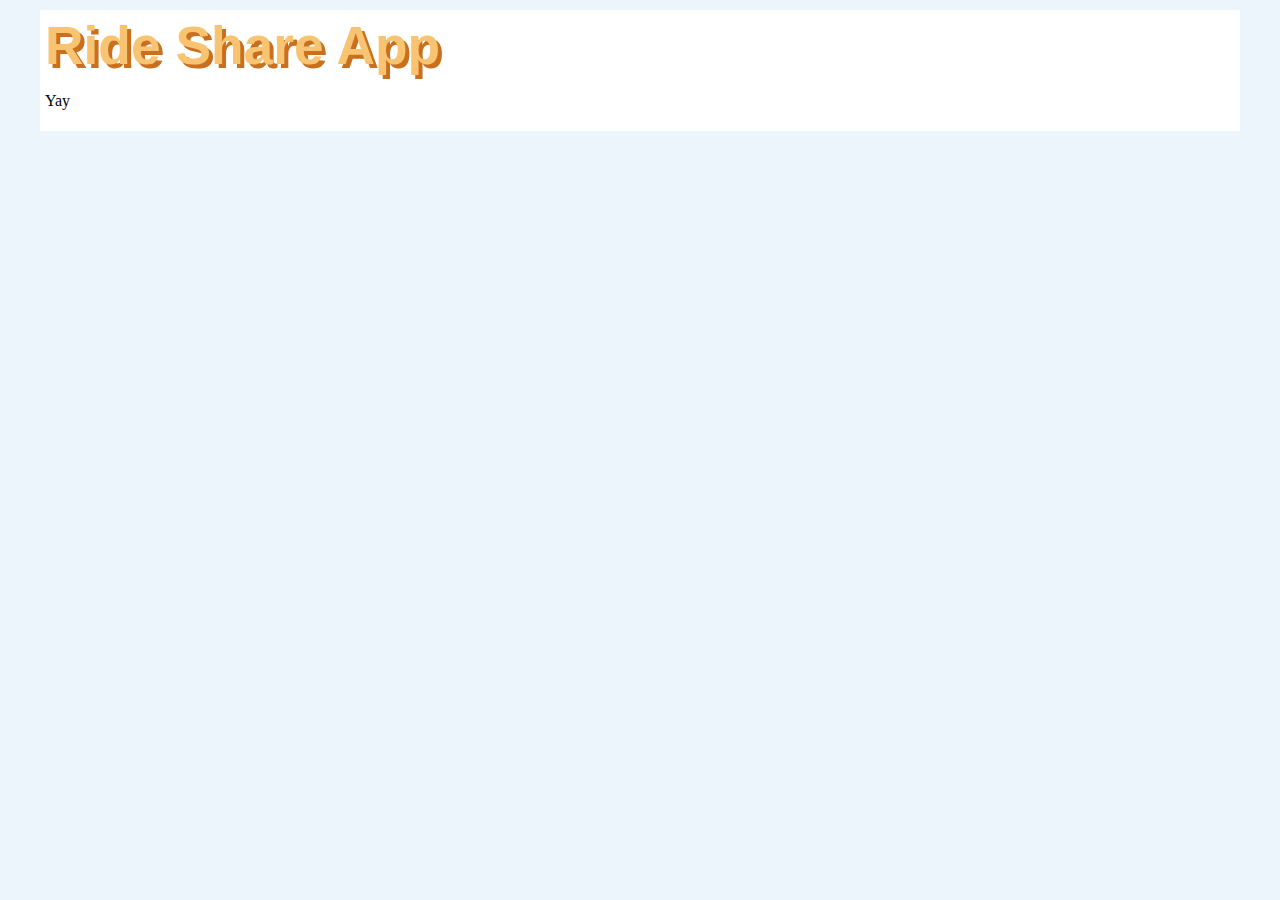
==== index.html @ 8c45d192 "Add files via upload" ====
<!DOCTYPE html>
<html lang="en">
	<head>
		<meta charset="utf-8" />
		<title>Ride Share!</title>
		<link rel="stylesheet" type="text/css" href="styles.css"/>
		<script type="text/javascript" src="funcs.js"></script>
		<meta name="robots" content="noindex,nofollow">

	</head>
	<body>
		<div id = "wrapper">
			<h1>Ride Share App</h1>
			<p>Yay</p>
		</div>
	</body>
</html>
---- styles.css ----
body {
  width: 1200px;
	margin: auto;
	padding: 10px;
	background-color: #ebf5fb;
}

#wrapper {
  background-color: #FFF;
  padding: 5px;
}

h1 {
	font-size: 40pt;
	text-shadow: 4px 4px #ca6f1e;
	color: #f8c471;
	font-family: sans-serif;
	margin-bottom: 0;
  margin-top: 0;
	padding-bottom: 0;
}
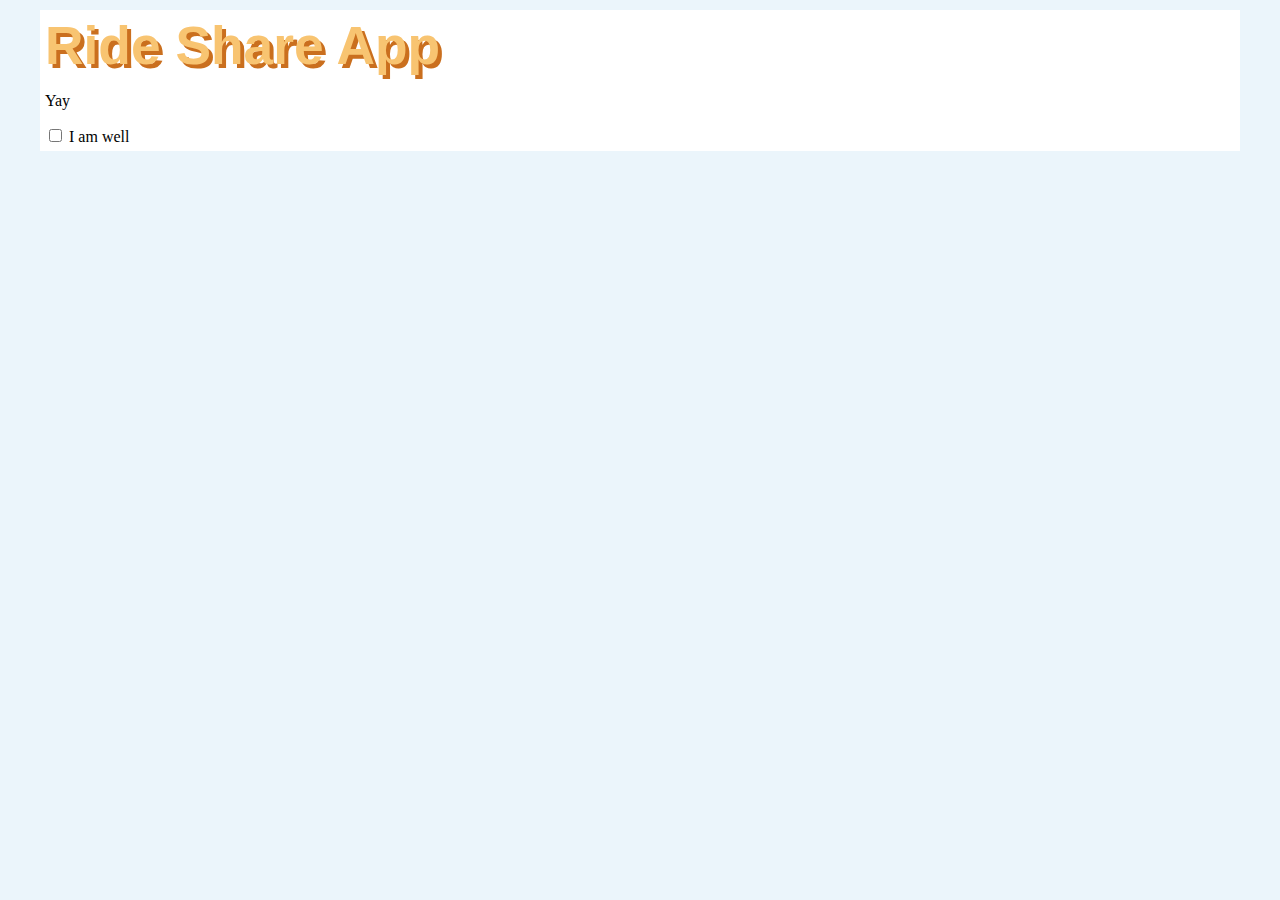
==== commit a0a7cea2: "Update index.html" ====
--- a/index.html
+++ b/index.html
@@ -12,6 +12,8 @@
 		<div id = "wrapper">
 			<h1>Ride Share App</h1>
 			<p>Yay</p>
+			<input type="checkbox" id="health" name="health">
+			<label for="health"> I am well</label><br>
 		</div>
 	</body>
 </html>
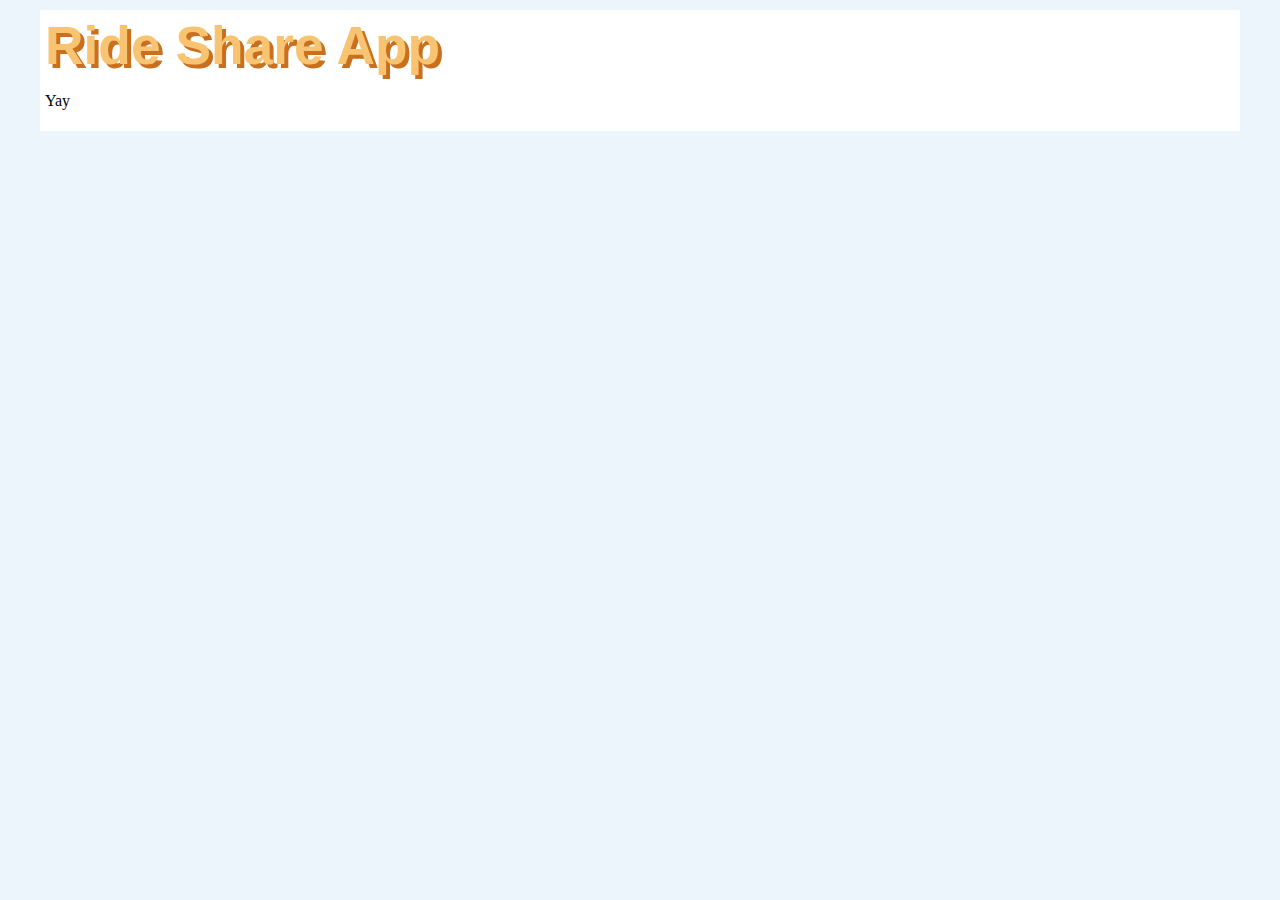
==== commit f8d5c7fb: "Update index.html" ====
--- a/index.html
+++ b/index.html
@@ -12,8 +12,6 @@
 		<div id = "wrapper">
 			<h1>Ride Share App</h1>
 			<p>Yay</p>
-			<input type="checkbox" id="health" name="health">
-			<label for="health"> I am well</label><br>
 		</div>
 	</body>
 </html>
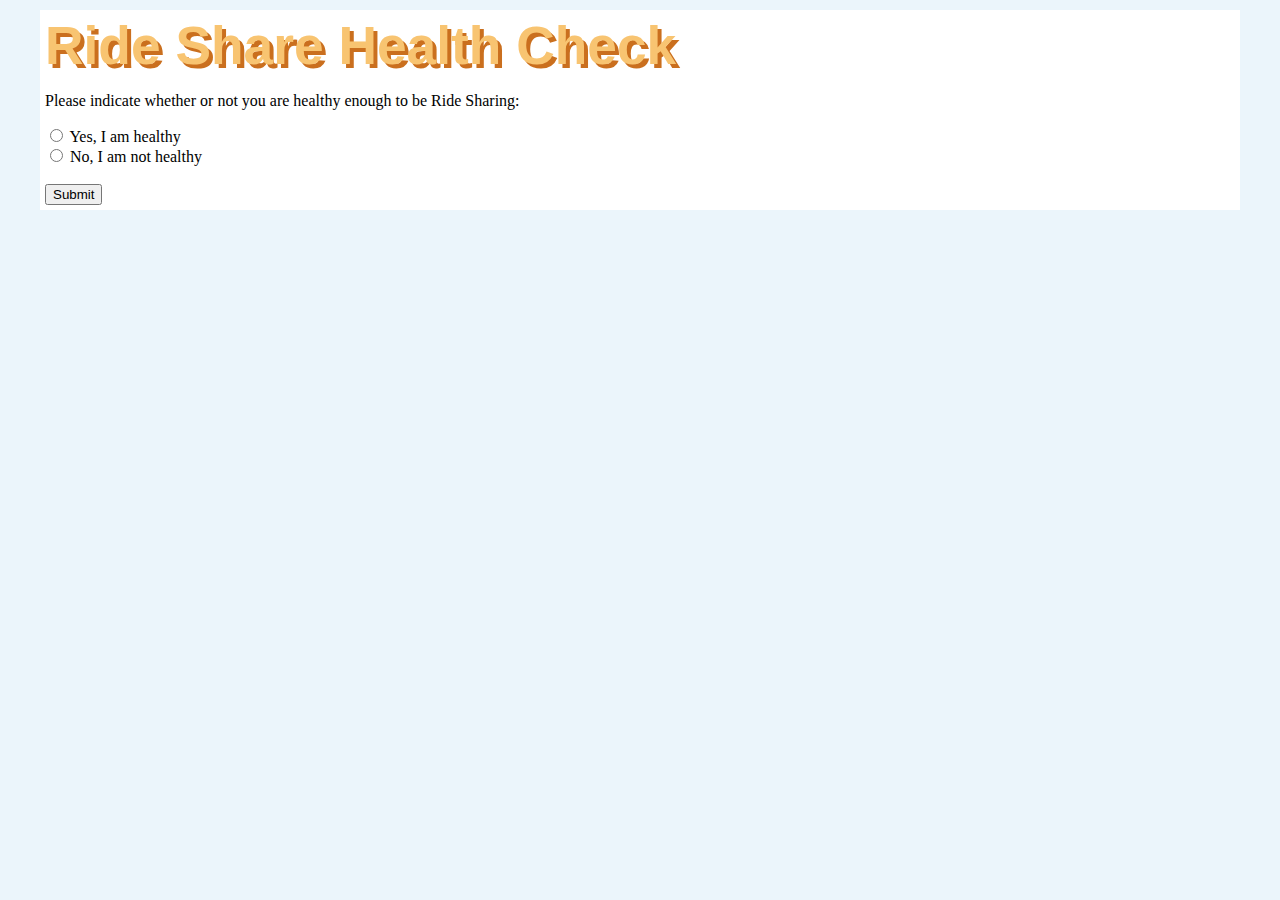
==== commit 3ff06f31: "Add files via upload" ====
--- a/index.html
+++ b/index.html
@@ -1,17 +1,24 @@
-<!DOCTYPE html>
-<html lang="en">
-	<head>
-		<meta charset="utf-8" />
-		<title>Ride Share!</title>
-		<link rel="stylesheet" type="text/css" href="styles.css"/>
-		<script type="text/javascript" src="funcs.js"></script>
-		<meta name="robots" content="noindex,nofollow">
-
-	</head>
-	<body>
-		<div id = "wrapper">
-			<h1>Ride Share App</h1>
-			<p>Yay</p>
-		</div>
-	</body>
-</html>
+<!DOCTYPE html>
+<html lang="en">
+	<head>
+		<meta charset="utf-8" />
+		<title>Health Check</title>
+		<link rel="stylesheet" type="text/css" href="styles.css"/>
+		<script type="text/javascript" src="funcs.js"></script>
+		<meta name="robots" content="noindex,nofollow">
+
+	</head>
+	<body>
+		<div id = "wrapper">
+			<div id = "health">
+				<h1>Ride Share Health Check</h1>
+	      <p>Please indicate whether or not you are healthy enough to be Ride Sharing:</p>
+				<input type="radio" id="yes" name="health" value="yes">
+				<label for="yes">Yes, I am healthy</label><br>
+				<input type="radio" id="no" name="health" value="no">
+				<label for="no">No, I am not healthy</label><br><br>
+				<input type="button" value="Submit" onclick="confirmHealth()">
+			</div>
+		</div>
+	</body>
+</html>
